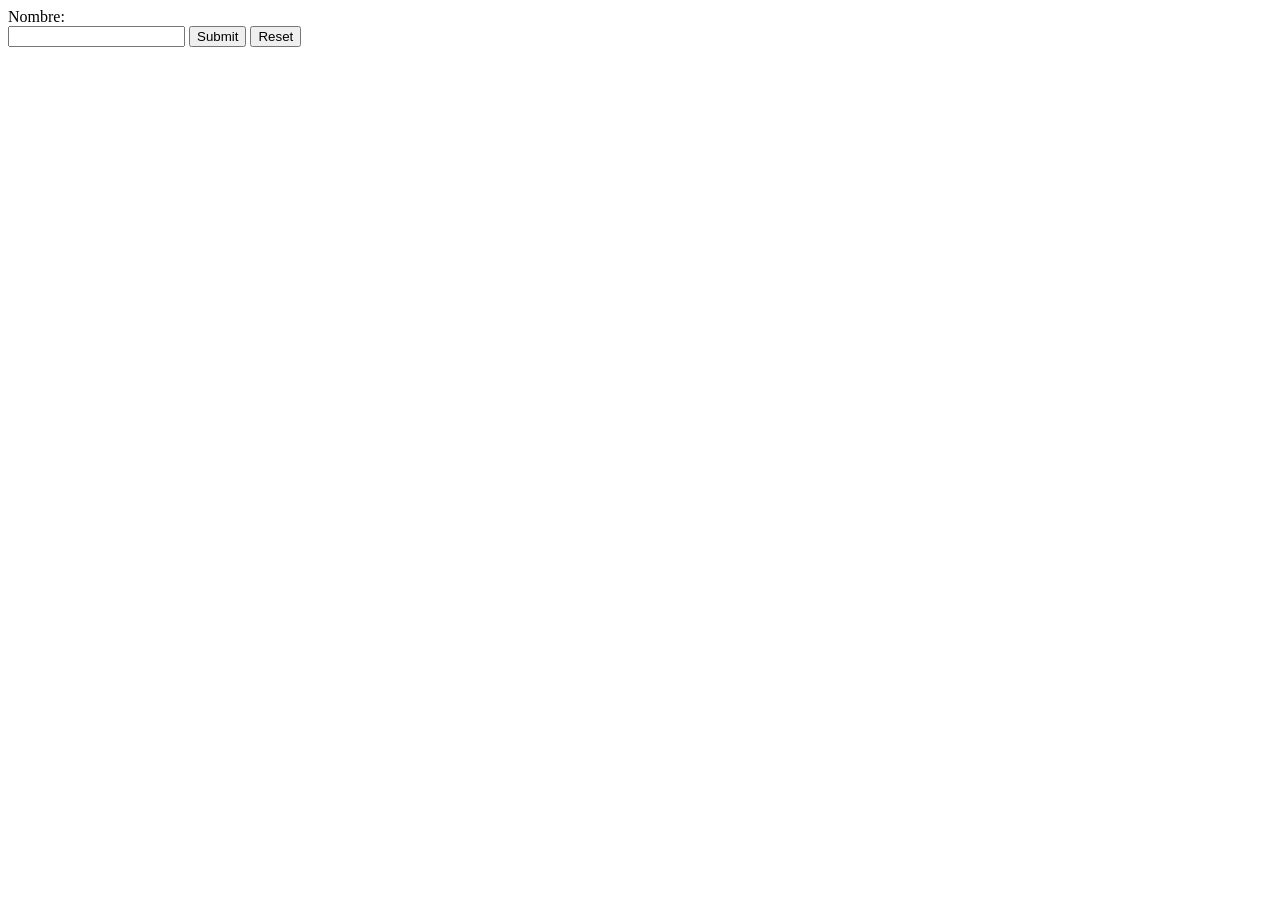
==== src/main/webapp/form.html @ 61d6363c "OK" ====
<!DOCTYPE html>
<!--
Click nbfs://nbhost/SystemFileSystem/Templates/Licenses/license-default.txt to change this license
Click nbfs://nbhost/SystemFileSystem/Templates/JSP_Servlet/Html.html to edit this template
-->
<html>
    <head>
        <title>TODO supply a title</title>
        <meta charset="UTF-8">
        <meta name="viewport" content="width=device-width, initial-scale=1.0">
    </head>
    <body>
       <form name="form1" action="/intro-java-web-22554/procesar-saludo" method="post" >
            <label for="fname1">Nombre:</label> <br>
            <input type="text" id="fname1" name="fname">
            <input type="submit">
            <input type="reset">
        </form>
    </body>
</html>
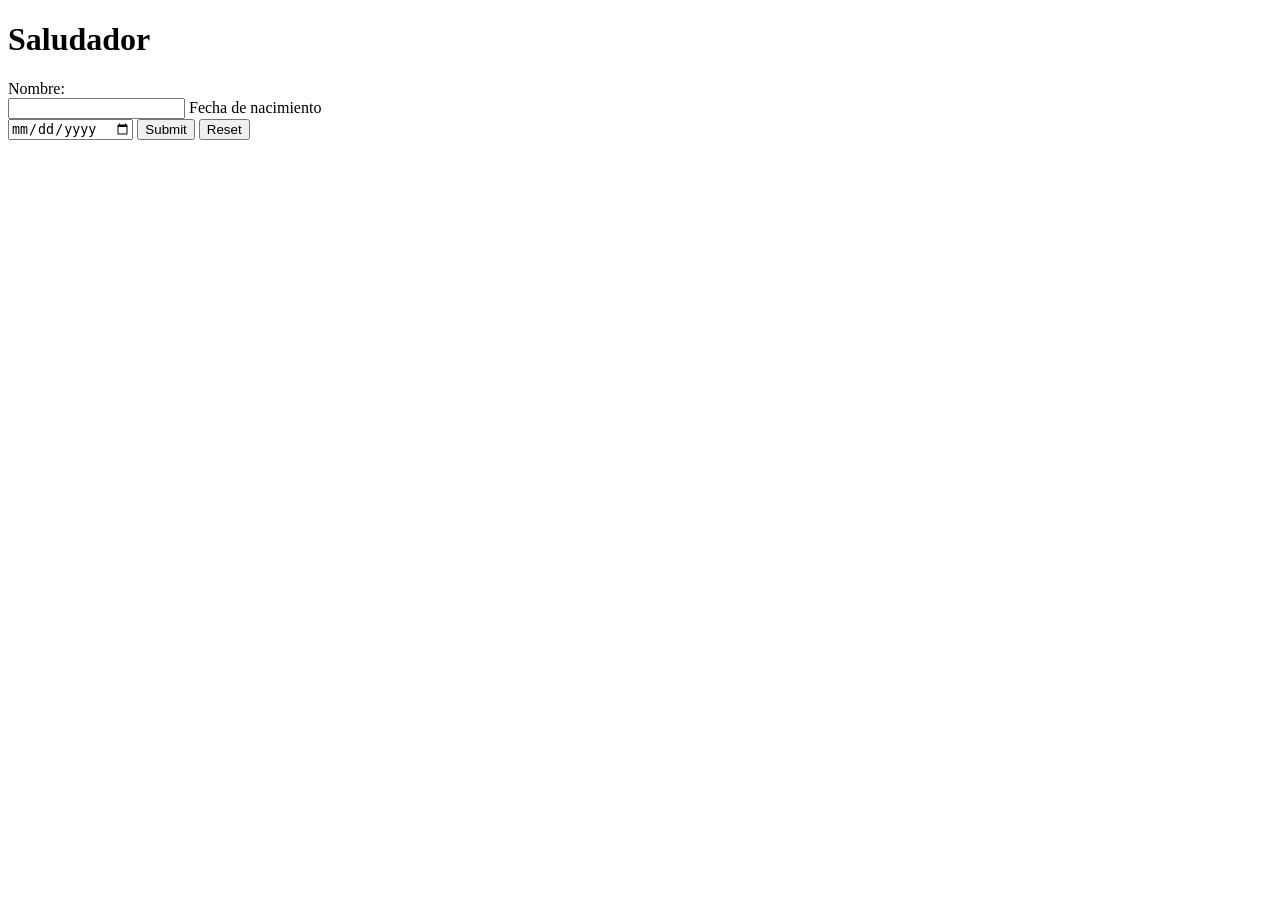
==== commit 8dfb8d6b: "Con JSP" ====
--- a/src/main/webapp/form.html
+++ b/src/main/webapp/form.html
@@ -10,9 +10,12 @@
         <meta name="viewport" content="width=device-width, initial-scale=1.0">
     </head>
     <body>
+        <h1>Saludador</h1>
        <form name="form1" action="/intro-java-web-22554/procesar-saludo" method="post" >
             <label for="fname1">Nombre:</label> <br>
             <input type="text" id="fname1" name="fname">
+            <label for="fechaNac">Fecha de nacimiento</label> <br>
+            <input type="date" id="fechaNac" name="fNac">
             <input type="submit">
             <input type="reset">
         </form>
